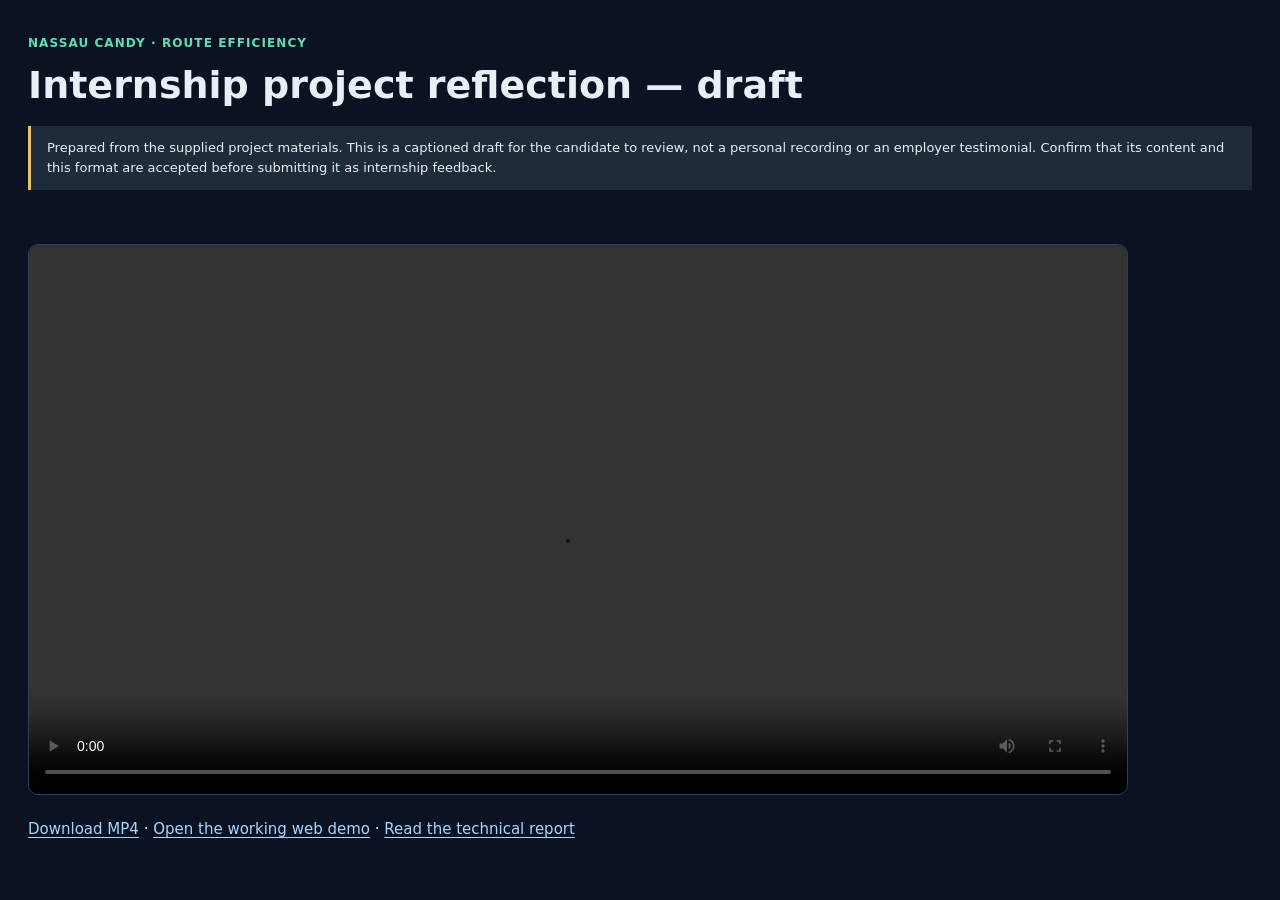
==== docs/internship-reflection.html @ 2817ee98 "Publish companion web demo, technical report and captioned submission videos" ====
<!doctype html><html lang="en"><head><meta charset="utf-8"><meta name="viewport" content="width=device-width,initial-scale=1"><title>Internship project reflection — draft | Nassau Candy · Route Efficiency</title><link rel="stylesheet" href="assets/style.css"></head><body><header><div class="eyebrow">Nassau Candy · Route Efficiency</div><h1>Internship project reflection — draft</h1><p class="notice">Prepared from the supplied project materials. This is a captioned draft for the candidate to review, not a personal recording or an employer testimonial. Confirm that its content and this format are accepted before submitting it as internship feedback.</p></header><main><video class="player" controls preload="metadata" playsinline aria-label="Internship project reflection — draft"><source src="internship-reflection-draft.mp4" type="video/mp4">Your browser cannot play this file. Use the download link below.</video><p><a href="internship-reflection-draft.mp4" download>Download MP4</a> · <a href="index.html">Open the working web demo</a> · <a href="project-report.pdf">Read the technical report</a></p></main></body></html>
---- docs/assets/style.css ----
:root{--bg:#0b1322;--panel:#142237;--border:#2d415a;--text:#e8eff7;--muted:#adbed0;--accent:#61ddb5}*{box-sizing:border-box}body{margin:0;background:var(--bg);color:var(--text);font:15px/1.55 system-ui,Arial,sans-serif}a{color:#a8d5ff;text-underline-offset:3px}button,select,input{font:inherit}button,a,input,select{outline-offset:4px}button:focus-visible,a:focus-visible,input:focus-visible,select:focus-visible{outline:3px solid #f9cf65}header,main,footer{max-width:1280px;margin:auto;padding:24px 28px}header{padding-top:34px;padding-bottom:12px}.eyebrow{font-size:12px;letter-spacing:.09em;text-transform:uppercase;color:var(--accent);font-weight:700}h1{font-size:clamp(26px,4vw,38px);line-height:1.2;margin:10px 0}h2{font-size:20px;margin:0 0 8px}h3{font-size:16px;margin:0}.sub,.muted{color:var(--muted)}.sub{max-width:900px}.notice{padding:12px 16px;border-left:3px solid #ecc169;background:#202b39;font-size:13px;margin:18px 0}.resources{display:flex;flex-wrap:wrap;gap:9px 18px;margin:17px 0;font-size:13px}.filters{display:grid;grid-template-columns:repeat(4,minmax(0,1fr));gap:13px;background:var(--panel);padding:18px;border:1px solid var(--border);border-radius:12px}.filters label{display:flex;flex-direction:column;gap:6px;font-size:12px;color:var(--muted)}select,input{min-width:0;max-width:100%;background:#0d192a;color:var(--text);border:1px solid #4b6381;border-radius:6px;padding:8px}input[type=checkbox]{accent-color:var(--accent)}.scope{display:flex;align-items:center;gap:14px;flex-wrap:wrap;margin:14px 0;color:var(--muted);font-size:13px}.scope label{display:flex;align-items:center;gap:6px}.button,button{background:#243d58;color:var(--text);border:1px solid #4b6381;padding:8px 13px;border-radius:6px;cursor:pointer}.tabs{display:flex;gap:7px;flex-wrap:wrap;margin:24px 0 18px}.tabs button[aria-selected=true]{background:var(--accent);color:#071a13;border-color:var(--accent);font-weight:700}.kpis{display:grid;grid-template-columns:repeat(4,minmax(0,1fr));gap:13px;margin:16px 0}.kpi,.card{background:var(--panel);border:1px solid var(--border);border-radius:12px;padding:18px}.kpi .label{font-size:12px;color:var(--muted)}.value{font-size:29px;line-height:1.2;font-weight:750;margin:8px 0;color:#fff}.kpi small{color:var(--muted);font-size:11px}.charts{display:grid;grid-template-columns:1fr 1fr;gap:16px}.plot{width:100%;height:330px}.card p{font-size:13px;color:var(--muted)}.tablewrap{overflow:auto;max-height:480px;border:1px solid var(--border);border-radius:8px}table{border-collapse:collapse;width:100%;font-size:12px;text-align:left}th{background:#20354e;position:sticky;top:0;font-weight:650}td,th{padding:9px 12px;border-bottom:1px solid var(--border);white-space:nowrap}tbody tr:hover{background:#1d3048}.summary{padding:17px 20px;border:1px solid #37675a;background:#15302c;border-radius:10px;margin:16px 0}.empty{padding:40px;border:1px dashed var(--border);text-align:center;color:var(--muted)}[hidden]{display:none!important}.player{width:100%;max-width:1100px;background:#000;border:1px solid var(--border);border-radius:10px}footer{font-size:12px;color:var(--muted);border-top:1px solid var(--border)}.error{color:#ffb4b4}.split{display:flex;justify-content:space-between;gap:10px;align-items:center;flex-wrap:wrap}@media(max-width:800px){header,main,footer{padding:20px 16px}.filters,.kpis{grid-template-columns:repeat(2,minmax(0,1fr))}.charts{grid-template-columns:1fr}.value{font-size:25px}}@media(prefers-reduced-motion:reduce){*{scroll-behavior:auto!important}}
.charts>.card{min-width:0}.plot{min-width:0;overflow:hidden}.tablewrap{max-width:100%}
#threshold{width:140px}.scope label{max-width:100%;flex-wrap:wrap}.scope input[type=date]{max-width:170px}
@media(max-width:450px){.value{font-size:19px}.kpi{padding:14px}}
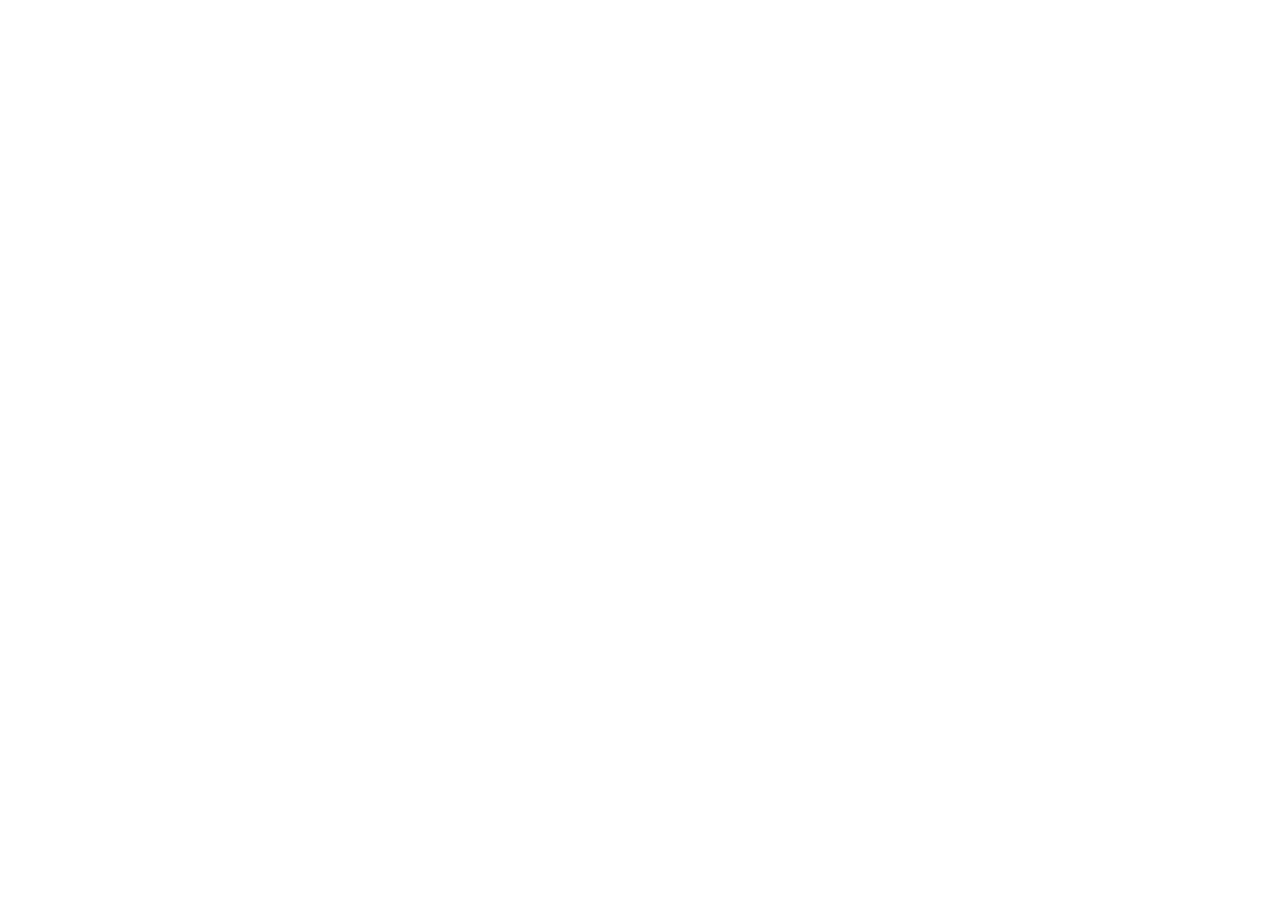
==== commit 7e785b06: "docs: finalize internship reflection page (remove draft framing)" ====
--- a/docs/internship-reflection.html
+++ b/docs/internship-reflection.html
@@ -1 +1 @@
-<!doctype html><html lang="en"><head><meta charset="utf-8"><meta name="viewport" content="width=device-width,initial-scale=1"><title>Internship project reflection — draft | Nassau Candy · Route Efficiency</title><link rel="stylesheet" href="assets/style.css"></head><body><header><div class="eyebrow">Nassau Candy · Route Efficiency</div><h1>Internship project reflection — draft</h1><p class="notice">Prepared from the supplied project materials. This is a captioned draft for the candidate to review, not a personal recording or an employer testimonial. Confirm that its content and this format are accepted before submitting it as internship feedback.</p></header><main><video class="player" controls preload="metadata" playsinline aria-label="Internship project reflection — draft"><source src="internship-reflection-draft.mp4" type="video/mp4">Your browser cannot play this file. Use the download link below.</video><p><a href="internship-reflection-draft.mp4" download>Download MP4</a> · <a href="index.html">Open the working web demo</a> · <a href="project-report.pdf">Read the technical report</a></p></main></body></html>+<!doctype html><html lang="en"><head><meta charset="utf-8"><meta name="viewport" content="width=device-width,initial-scale=1"><title>Internship project reflection | Nassau Candy · Route Efficiency<link rel="stylesheet" href="assets/style.css"></head><body><header><div class="eyebrow">Nassau Candy · Route Efficiency</div><h1>Internship project reflection</h1><p class="notice">Captioned reflection on the internship project, prepared from the project materials. Confirm the format is accepted by your reviewer if a personal recording is required (draft video file: internship-reflection-draft.mp4).</p></header><main><video class="player" controls preload="metadata" playsinline aria-label="Internship project reflection — draft"><source src="internship-reflection-draft.mp4" type="video/mp4">Your browser cannot play this file. Use the download link below.</video><p><a href="internship-reflection-draft.mp4" download>Download MP4</a> · <a href="index.html">Open the working web demo</a> · <a href="project-report.pdf">Read the technical report</a></p></main></body></html>
